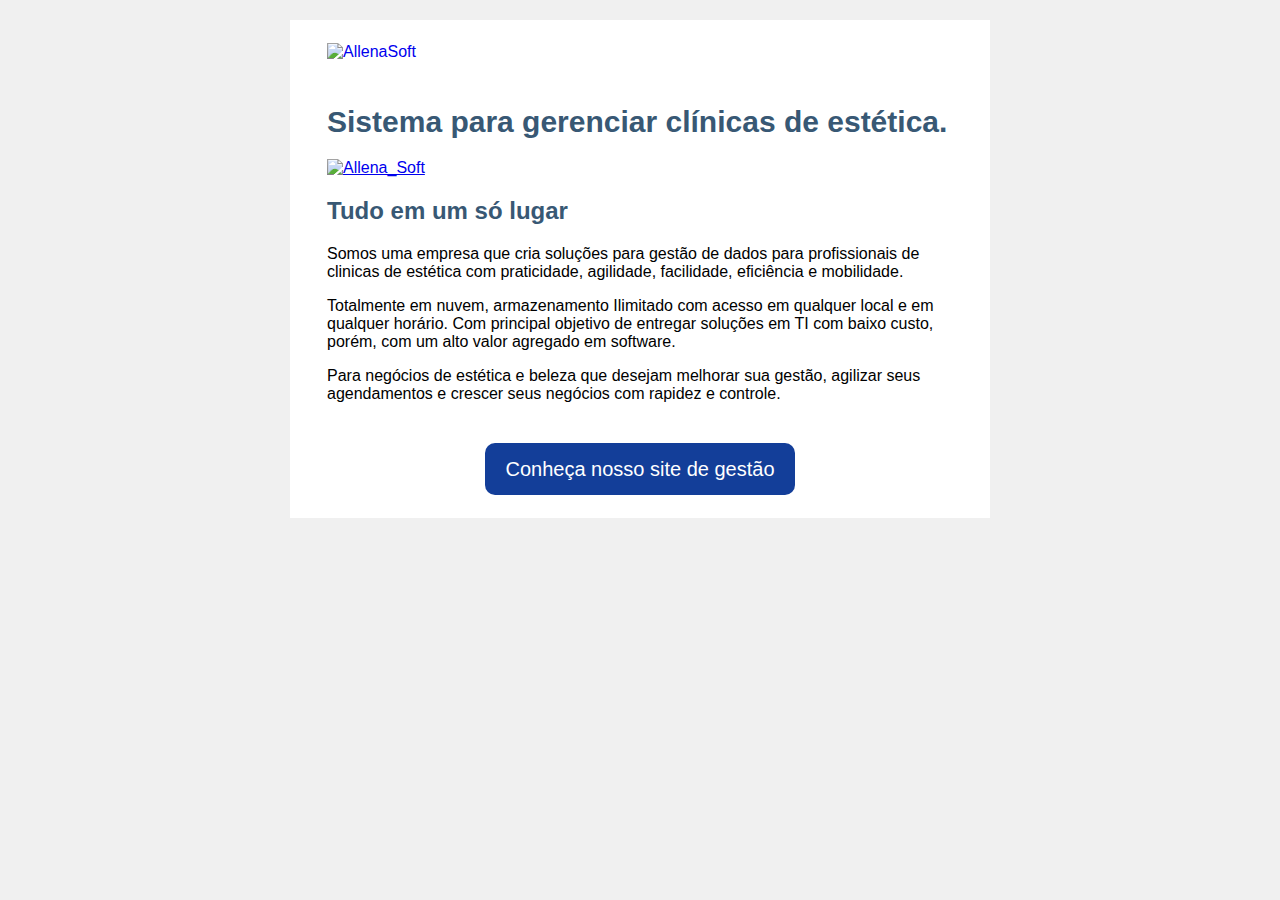
==== email marketing/index.html @ 0da105c4 "Terceiro commit mod-11-email-marketing" ====
<!DOCTYPE html>
<html lang="en">

<head>
    <meta charset="UTF-8">
    <meta http-equiv="X-UA-Compatible" content="IE=edge">
    <meta name="viewport" content="width=device-width, initial-scale=1.0">

    <title>AllenaSoft - Newsletter</title>
</head>

<body style="background-color: #f0f0f0;">

    <table style="background-color: #ffffff; width: 700px; margin: 20px auto; font-family: sans-serif;">
        <tr>
            <td style="width: 10px;"></td>
            <td>
                <a style="text-decoration: none;"  href="#">
                <img style="border: 0; display:block; margin: 20px 20px 0;" src="https://allenasoft.com.br/logo.fw.png" alt="AllenaSoft">
                </a>
            </td>
            <td style="width: 10px;"></td>
        </tr>
        <tr>
            <td style="width: 10px;"></td>
            <td>
                <div style="padding: 20px;">
                <h1 style="color: #385874; font-size: 30px;">Sistema para gerenciar clínicas de estética.</h1>
                <a href="#"><img style="border: 0; display:block; margin-bottom:10px;" src="https://allenasoft.com.br/notebook.fw.png" width="500" alt="Allena_Soft"></a>
                <h2 style="color: #385874;">Tudo em um só lugar</h2>
                <p>Somos uma empresa que cria soluções para gestão de dados para profissionais de clinicas de estética com praticidade, agilidade, facilidade, eficiência e mobilidade.</p>
                <p>Totalmente em nuvem, armazenamento Ilimitado com acesso em qualquer local e em qualquer horário. Com principal objetivo de entregar soluções em TI com baixo custo, porém, com um alto valor agregado em software.</p>
                <p>Para negócios de estética e beleza que desejam melhorar sua gestão, agilizar seus agendamentos e crescer seus negócios com rapidez e controle.</p>
                </div>

            </td>
            <td style="width: 10px;"></td>
        </tr>
        <tr>
            <td colspan="3">
                <span style="background-color: #133e99; color:white; display:block; padding: 15px 5px 7px; margin: 0 auto; 
                font-size: 20px; width: 45%; text-align:center; text-decoration: none; margin-bottom: 20px; width: 300px;
                height: 30px; border-radius: 10px; " >
                <a style="color:white; font-size: 20px; text-decoration: none; border-radius: 10px; "  href="#">Conheça nosso site de gestão</a>
                </span>
            </td>
        </tr>



    </table>



    
</body>

</html>
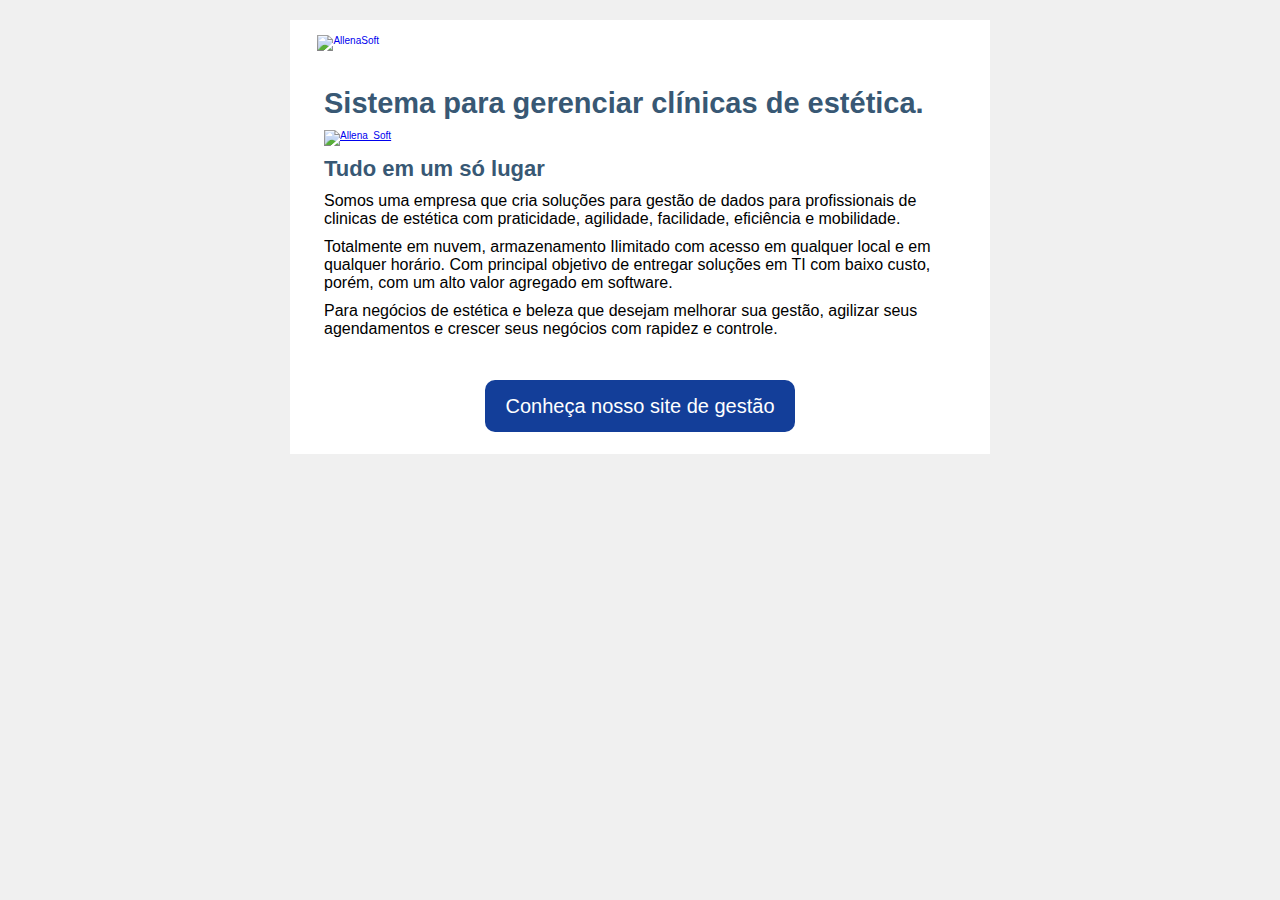
==== commit 8f41a181: "Quinto commit mod-11-Responsivo-cogntoforms" ====
--- a/email marketing/index.html
+++ b/email marketing/index.html
@@ -7,16 +7,68 @@
     <meta name="viewport" content="width=device-width, initial-scale=1.0">
 
     <title>AllenaSoft - Newsletter</title>
+
+    <style>
+        *{
+            margin: 0 0 10px;
+            padding: 0;
+            border: 0 none;
+        }
+        html{
+            font-size: 62.5%;
+        }
+        div{
+            padding: 20px !important;
+        }
+        
+        img{
+            max-width: 100% !important;
+            height: auto;
+        }
+        h1{
+            font-size: 2.9rem !important;
+        }
+        h2{
+            font-size: 2.2rem !important;
+        }
+        p{
+            font-size: 1.6rem !important;
+        }
+        table{
+                max-width: 100% !important;
+            }
+        @media (max-width: 600px){
+            table{
+                max-width: 98% !important;
+                min-width: 320px !important;
+            }
+            div{
+            padding: 10px !important;
+            }
+            h1{
+                font-size: 2.2rem !important;
+            }
+            h2{
+            font-size: 1.7rem !important;
+            }
+            p{
+            font-size: 1.4rem !important;
+            }
+            
+        }
+    </style>
+
+
 </head>
 
 <body style="background-color: #f0f0f0;">
 
-    <table style="background-color: #ffffff; width: 700px; margin: 20px auto; font-family: sans-serif;">
+    <table style="background-color: #fff; width: 700px; margin: 20px auto; font-family: sans-serif;">
         <tr>
             <td style="width: 10px;"></td>
             <td>
                 <a style="text-decoration: none;"  href="#">
-                <img style="border: 0; display:block; margin: 20px 20px 0;" src="https://allenasoft.com.br/logo.fw.png" alt="AllenaSoft">
+                <img style="border: 0; display:block; margin: 2%; " src="https://allenasoft.com.br/logo.fw.png" alt="AllenaSoft">
                 </a>
             </td>
             <td style="width: 10px;"></td>
@@ -24,7 +76,7 @@
         <tr>
             <td style="width: 10px;"></td>
             <td>
-                <div style="padding: 20px;">
+                <div>
                 <h1 style="color: #385874; font-size: 30px;">Sistema para gerenciar clínicas de estética.</h1>
                 <a href="#"><img style="border: 0; display:block; margin-bottom:10px;" src="https://allenasoft.com.br/notebook.fw.png" width="500" alt="Allena_Soft"></a>
                 <h2 style="color: #385874;">Tudo em um só lugar</h2>
@@ -50,8 +102,6 @@
 
     </table>
 
-
-
     
 </body>
 
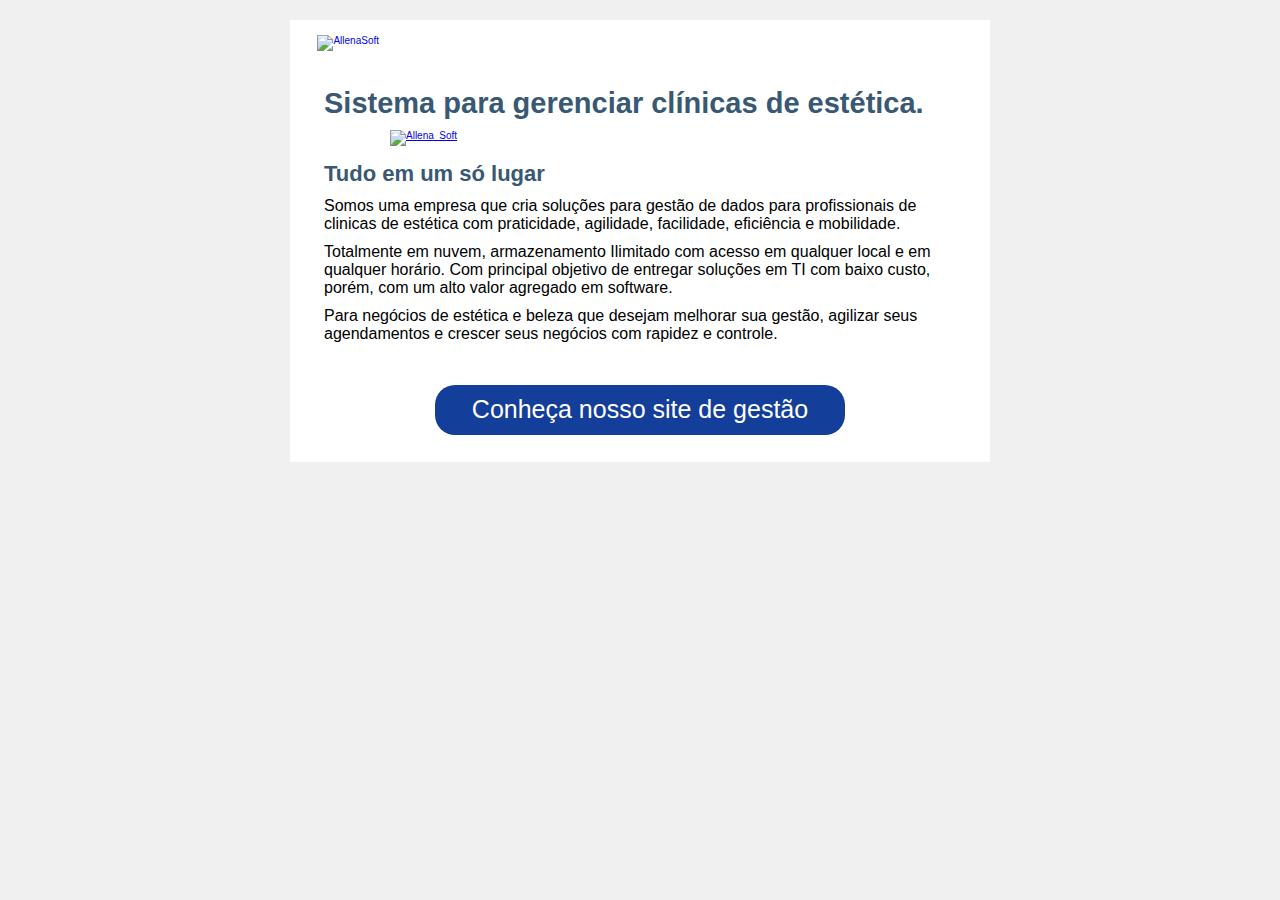
==== commit 2ecdc4e7: "ajuste no email marketing" ====
--- a/email marketing/index.html
+++ b/email marketing/index.html
@@ -9,52 +9,112 @@
     <title>AllenaSoft - Newsletter</title>
 
     <style>
-        *{
+        * {
             margin: 0 0 10px;
             padding: 0;
             border: 0 none;
         }
-        html{
+
+        html {
             font-size: 62.5%;
         }
-        div{
+
+        div {
             padding: 20px !important;
         }
-        
-        img{
+
+        img {
             max-width: 100% !important;
             height: auto;
         }
-        h1{
+
+        h1 {
             font-size: 2.9rem !important;
         }
-        h2{
+
+        h2 {
             font-size: 2.2rem !important;
         }
-        p{
+
+        p {
             font-size: 1.6rem !important;
         }
-        table{
-                max-width: 100% !important;
-            }
-        @media (max-width: 600px){
-            table{
+
+        table {
+            max-width: 100% !important;
+        }
+
+        .btn_span {
+            background-color: #133e99;
+            color: white;
+            display: block;
+            padding: 10px 5px 10px 5px;
+            margin: 0 auto;
+            font-size: 20px;
+            width: 400px;
+            text-align: center;
+            text-decoration: none;
+            margin-bottom: 25px;
+            min-width: 50px;
+            height: 30px;
+            border-radius: 20px;
+        }
+
+        @media (max-width: 600px) {
+            table {
                 max-width: 98% !important;
                 min-width: 320px !important;
             }
-            div{
-            padding: 10px !important;
+
+            div {
+                padding: 10px !important;
             }
-            h1{
+
+            h1 {
                 font-size: 2.2rem !important;
             }
-            h2{
-            font-size: 1.7rem !important;
+
+            h2 {
+                font-size: 1.7rem !important;
             }
-            p{
-            font-size: 1.4rem !important;
+
+            p {
+                font-size: 1.4rem !important;
             }
-            
+
+            .btn_span {
+                background-color: #133e99;
+                color: white;
+                display: block;
+                padding: 15px 5px 7px;
+                margin: 0 auto;
+                font-size: 20px;
+                width: 300px;
+                text-align: center;
+                text-decoration: none;
+                margin-bottom: 25px;
+                min-width: 50px;
+                height: 30px;
+                border-radius: 20px;
+            }
+        }
+
+        @media (max-width: 450px) {
+            .btn_span {
+                background-color: #133e99;
+                color: white;
+                display: block;
+                padding: 10px 5px 7px;
+                margin: 0 auto;
+                font-size: 20px;
+                width: 240px;
+                text-align: center;
+                text-decoration: none;
+                margin-bottom: 25px;
+                min-width: 50px;
+                height: 25px;
+                border-radius: 20px;
+            }
         }
     </style>
 
@@ -67,8 +127,9 @@
         <tr>
             <td style="width: 10px;"></td>
             <td>
-                <a style="text-decoration: none;"  href="#">
-                <img style="border: 0; display:block; margin: 2%; " src="https://allenasoft.com.br/logo.fw.png" alt="AllenaSoft">
+                <a style="text-decoration: none;" href="#">
+                    <img style="border: 0; display:block; margin: 2%;" src="https://allenasoft.com.br/logo.fw.png"
+                        alt="AllenaSoft">
                 </a>
             </td>
             <td style="width: 10px;"></td>
@@ -77,12 +138,17 @@
             <td style="width: 10px;"></td>
             <td>
                 <div>
-                <h1 style="color: #385874; font-size: 30px;">Sistema para gerenciar clínicas de estética.</h1>
-                <a href="#"><img style="border: 0; display:block; margin-bottom:10px;" src="https://allenasoft.com.br/notebook.fw.png" width="500" alt="Allena_Soft"></a>
-                <h2 style="color: #385874;">Tudo em um só lugar</h2>
-                <p>Somos uma empresa que cria soluções para gestão de dados para profissionais de clinicas de estética com praticidade, agilidade, facilidade, eficiência e mobilidade.</p>
-                <p>Totalmente em nuvem, armazenamento Ilimitado com acesso em qualquer local e em qualquer horário. Com principal objetivo de entregar soluções em TI com baixo custo, porém, com um alto valor agregado em software.</p>
-                <p>Para negócios de estética e beleza que desejam melhorar sua gestão, agilizar seus agendamentos e crescer seus negócios com rapidez e controle.</p>
+                    <h1 style="color: #385874; font-size: 30px;">Sistema para gerenciar clínicas de estética.</h1>
+                    <a href="#"><img style="border: 0; display:block; margin: 0 auto; margin-bottom:15px; "
+                            src="https://allenasoft.com.br/notebook.fw.png" width="500" alt="Allena_Soft"></a>
+                    <h2 style="color: #385874;">Tudo em um só lugar</h2>
+                    <p>Somos uma empresa que cria soluções para gestão de dados para profissionais de clinicas de
+                        estética com praticidade, agilidade, facilidade, eficiência e mobilidade.</p>
+                    <p>Totalmente em nuvem, armazenamento Ilimitado com acesso em qualquer local e em qualquer horário.
+                        Com principal objetivo de entregar soluções em TI com baixo custo, porém, com um alto valor
+                        agregado em software.</p>
+                    <p>Para negócios de estética e beleza que desejam melhorar sua gestão, agilizar seus agendamentos e
+                        crescer seus negócios com rapidez e controle.</p>
                 </div>
 
             </td>
@@ -90,10 +156,9 @@
         </tr>
         <tr>
             <td colspan="3">
-                <span style="background-color: #133e99; color:white; display:block; padding: 15px 5px 7px; margin: 0 auto; 
-                font-size: 20px; width: 45%; text-align:center; text-decoration: none; margin-bottom: 20px; width: 300px;
-                height: 30px; border-radius: 10px; " >
-                <a style="color:white; font-size: 20px; text-decoration: none; border-radius: 10px; "  href="#">Conheça nosso site de gestão</a>
+                <span class="btn_span">
+                    <a style="color:white; font-size: clamp(1.65rem, 3.5vw, 2.5rem); text-decoration: none; border-radius: 10px; "
+                        href="#">Conheça nosso site de gestão</a>
                 </span>
             </td>
         </tr>
@@ -102,7 +167,7 @@
 
     </table>
 
-    
+
 </body>
 
 </html>